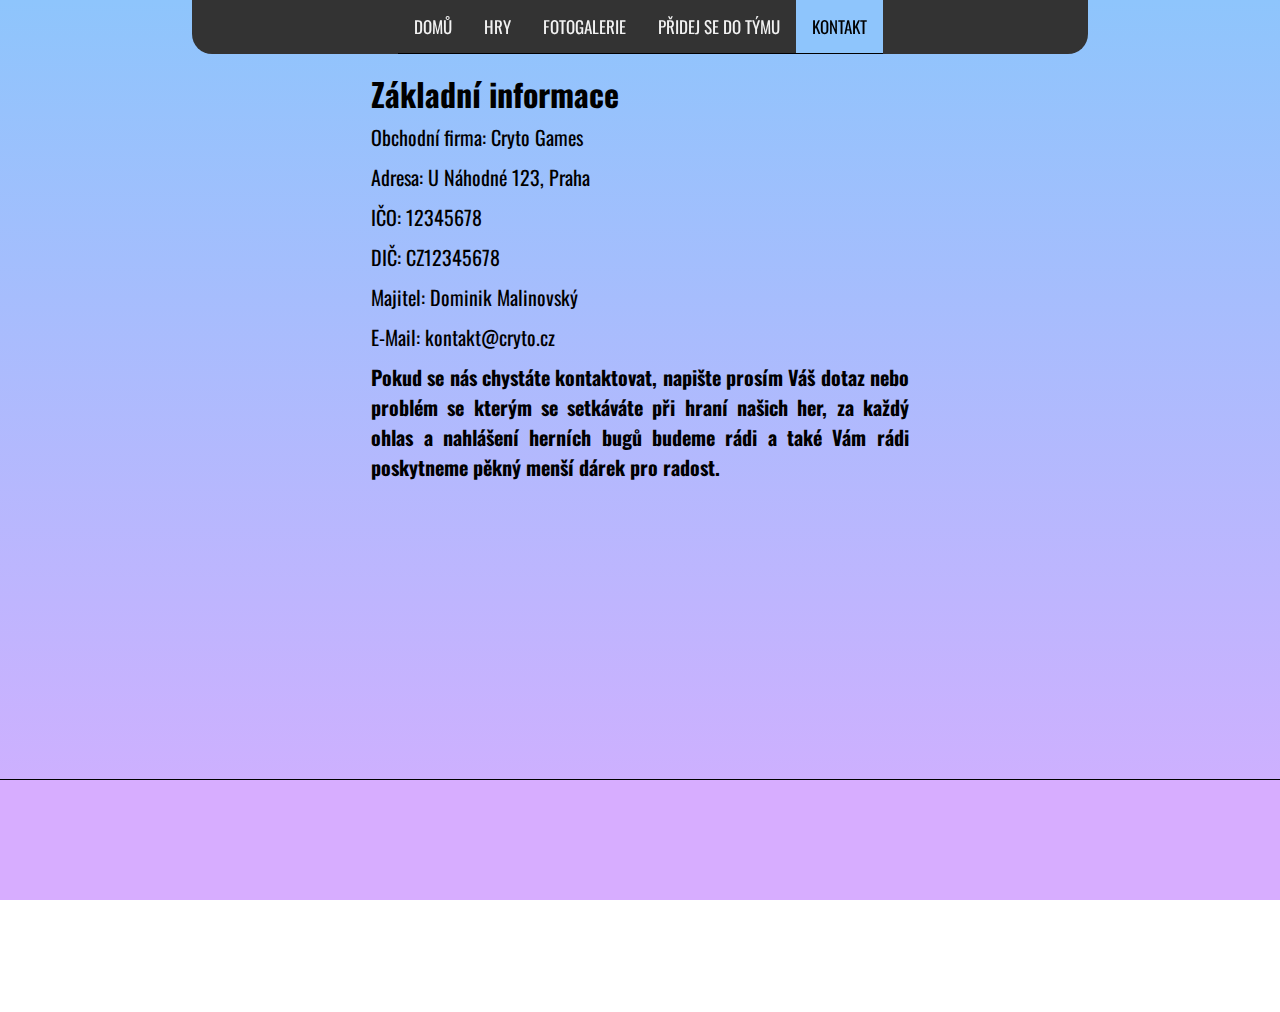
==== pages/contact.html @ 80bf19e6 "v0.9" ====
<!DOCTYPE html>
<html lang="en">

<head>
    <meta charset="UTF-8">
    <meta http-equiv="X-UA-Compatible" content="IE=edge">
    <meta name="viewport" content="width=device-width, initial-scale=1.0">
    <link rel="preconnect" href="https://fonts.googleapis.com">
    <link rel="preconnect" href="https://fonts.gstatic.com" crossorigin>
    <link href="https://fonts.googleapis.com/css2?family=Oswald:wght@400;700&display=swap" rel="stylesheet">
    <link rel="stylesheet" href="https://cdnjs.cloudflare.com/ajax/libs/font-awesome/4.7.0/css/font-awesome.min.css">
    <link rel="stylesheet" href="/styles/style.css">
    <link rel="icon" type="image/x-icon" href="/images/icon_site.ico">
    <title>Kontakt - Cryto Games</title>
</head>

<body>
    <nav>
        <div class="container">
            <div class="topnav">
                <a href="/index.html">DOMŮ</a>
                <div id="myLinks">
                    <a href="/pages/games.html">HRY</a>
                    <a href="/pages/photos.html">FOTOGALERIE</a>
                    <a href="/pages/teamapply.html">PŘIDEJ SE DO TÝMU</a>
                    <a class="active" href="/pages/kontakt.html">KONTAKT</a>
                </div>
                <a href="javascript:void(0);" class="icon" onclick="myFunction()">
                    <i class="fa fa-bars"></i>
                </a>
            </div>
        </div>
    </nav>
    <main>
        <div class="container">
            <div class="info">
                <h2>Základní informace</h2>
                <p>Obchodní firma: Cryto Games</p>
                <p>Adresa: U Náhodné 123, Praha</p>
                <p>IČO: 12345678</p>
                <P>DIČ: CZ12345678</P>
                <p>Majitel: Dominik Malinovský</p>
                <p>E-Mail: kontakt@cryto.cz</p>
                <p><b>Pokud se nás chystáte kontaktovat, napište prosím Váš dotaz nebo problém se kterým se setkáváte
                        při hraní našich her, za každý ohlas a nahlášení herních bugů budeme rádi a také Vám rádi
                        poskytneme pěkný menší dárek pro radost.</b></p>
            </div>
            <div class="map">
                <iframe
                    src="https://www.google.com/maps/embed?pb=!1m18!1m12!1m3!1d163930.5046733558!2d14.325198584894355!3d50.05980536586107!2m3!1f0!2f0!3f0!3m2!1i1024!2i768!4f13.1!3m3!1m2!1s0x470b939c0970798b%3A0x400af0f66164090!2sPrague!5e0!3m2!1sen!2scz!4v1666035420657!5m2!1sen!2scz"
                    style="border:0;" allowfullscreen="" loading="lazy"
                    referrerpolicy="no-referrer-when-downgrade"></iframe>
            </div>
    </main>
    <footer>
        <p id="date"></p>
    </footer>
    <script src="/scripts/script.js"></script>
</body>

</html>
---- styles/style.css ----
body {
  margin: 0 auto;
  padding: 0;
  background-image: linear-gradient(180deg, #8EC5FC 0%, #d7adff 100%);
  background-repeat: no-repeat;
  background-attachment: fixed;
  font-family: 'Oswald', sans-serif;
  padding-bottom: 120px;
}

img {
  border-radius: 10px;
  width: 100%;
  margin-left: auto;
  margin-right: auto;
}

.game img {
  margin-top: 10px;
  margin-bottom: 10px;
  border-radius: 10px;
  display: block;
  margin-left: auto;
  margin-right: auto;
  width: 90%;
}

footer {
  position: fixed;
  display: flex;
  flex-direction: column;
  text-align: center;
  margin: 0 auto;
  bottom: 0;
  width: 100%;
  height: 110px;
  background-color: #d7adff;
  color: black;
  justify-content: center;
  border-top: 1px solid black;

}


@media screen and (max-width: 600px) {
  body {
    padding-top: 60px;
  }

  main .container {
    max-width: 90%;
    margin: auto;
  }


  .topnav {
    z-index: 100;
    overflow: hidden;
    background-color: white;
    position: fixed;
    width: 100%;
    top: 0;
  }

  .topnav #myLinks {
    display: none;
  }

  .topnav a {
    color: black;
    padding: 14px 16px;
    text-decoration: none;
    font-size: 17px;
    display: block;
    border-bottom: 1px solid black;

  }

  .topnav a.icon {

    display: block;
    position: absolute;
    right: 0;
    top: 0;
  }

  .active {
    background-color: #8EC5FC;
    color: black;
  }

  p {
    font-size: 18px;
  }

}

.fade {
  animation-name: fade;
  animation-duration: 1.5s;
}

@keyframes fade {
  from {
    opacity: .35
  }

  to {
    opacity: 1
  }
}

h1 {
  text-align: center;
}


.login-box {
  width: auto;
  color: white;
  background-color: rgba(0, 0, 0, .9);
  border-radius: 10px;
  padding: 20px;
  margin: auto;
  margin-top: 40px;
  border: 3px solid black;
}

.login-box h2 {
  text-align: center;
}

.login-box .user-box {
  padding: 2px;
  text-align: center;

}

.login-box .user-box input {

  font-size: 16px;
  background-color: transparent;
  outline: none;
  color: white;
  border: none;
  width: 100%;
  border-bottom: 2px solid white;
}

.login-box .user-box input::placeholder {
  color: white;
  letter-spacing: 2px;
  opacity: 1;
}

.login-box label {
  padding-left: 10px;
  text-align: left;
  color: white;
}

.form-button {
  margin: auto;
  margin-top: 20px;
  width: 50%;
  border: none;
  background-color: transparent;
  border-radius: 10px;
  border: 1px solid white;
  text-align: center;
  padding: 10px;
}

.form-button input {
  color: white;
  background-color: transparent;
  border: none;
  text-decoration: none;
  font-size: 24px;
  width: 100%;
  border-radius: 10px;
  text-transform: uppercase;
  letter-spacing: 4px;
}

.user-box-file {
  margin-top: 20px;
}

.user-box-file label {

  color: white;
  margin: auto;
  text-align: center;
}

.custom-file-upload {
  display: block;
  margin: 0 auto;
  border: 1px solid rgb(255, 255, 255);
  padding: 6px 12px;
  cursor: pointer;
}

input[type="file"] {
  display: none;
}

select {
  display: block;
  margin: 0 auto;
  width: 100%;
  border-radius: 0.25em;
  padding: 0.25em 0.5em;
  font-size: 1.25rem;
  cursor: pointer;
  line-height: 1.1;
  background-color: rgb(255, 255, 255);
}

.tabulka {
  margin-left: auto;
  margin-right: auto;
}

table {
  border-collapse: collapse;
}

th {
  border: 2px solid black;

  padding: 0;
  padding-left: 10px;
  padding-right: 10px;
  margin: 0;
  font-weight: 300;
}

.buy {
  border-radius: 10px;
  width: 80%;
  margin: auto;
  text-align: center;
  background-color: rgba(0, 0, 0, 0.5);
}

.buy a {
  color: white;
  display: block;
  text-decoration: none;
  letter-spacing: 4px;
  font-size: 24px;
}

.gallery {
  display: grid;
  grid-template-columns: repeat(auto-fill, minmax(200px, 1fr));
  grid-gap: 20px;
  align-items: stretch;
}

.gallery img {
  max-width: 100%;
}
.images-main {
  width: 90%;
  margin: auto;
}

@media screen and (min-width: 600px) {
  body {
    padding-top: 70px;

    padding-bottom: 120px;
  }

  main .container {
    max-width: 90%;
    margin: auto;

  }

  .topnav {
    z-index: 100;
    overflow: hidden;
    background-color: white;
    position: fixed;
    width: 100%;
    top: 0;
  }

  .topnav #myLinks {
    display: none;
  }

  .topnav a {
    color: black;
    padding: 14px 16px;
    text-decoration: none;
    font-size: 24px;
    display: block;
    border-bottom: 1px solid black;

  }

  .topnav a.icon {

    display: block;
    position: absolute;
    right: 0;
    top: 0;
  }

  .active {
    background-color: #8EC5FC;
    color: black;
  }

  h1 {
    font-size: 36px;
  }

  h2 {
    font-size: 32px;
  }

  p {
    font-size: 20px;
  }

  .game p {
    font-size: 20px;
  }

  p img {
    width: 100%;
  }

  footer {
    height: 120px;
  }

  th {
    padding-left: 40px;
    padding-right: 40px;
  }

  li {
    font-size: large;
  }


  .gallery {
    grid-template-columns: repeat(auto-fill, minmax(250px, 1fr));
  }



  .login-box {
    width: 60%;
  }


  .login-box .user-box {
    padding: 2px;
    text-align: center;
  }

  .login-box .user-box input {
    width: 80%;
    font-size: 18px;
  }


  .form-button {
    width: 50%;
  }

  .custom-file-upload {
    width: 75%;
  }

  select {
    width: 80%;
  }
  .images-main {
    width: 80%;
    margin: auto;
  }

}

@media screen and (min-width: 1024px) {

  .container {

    width: 70%;
    margin: 0 auto;

  }

  .topnav {
    display: flex;
    background-color: #333;
    overflow: hidden;
    max-width: 70%;
    justify-content: center;
    border-radius: 0 0 20px 20px;

  }

  .topnav a {
    float: left;
    color: #f2f2f2;
    text-align: center;
    padding: 14px 16px;
    text-decoration: none;
    font-size: 17px;

  }

  .topnav a:hover {
    background-color: #ddd;
    color: black;
  }

  .topnav a.active {
    color: black;
  }

  .topnav a.icon {

    display: none;
  }

  .topnav #myLinks {
    display: block !important;

  }

  .images-main {
    width: 60%;
    margin: auto;
  }

  .gallery {
    grid-template-columns: repeat(auto-fill, minmax(500px, 1fr));
  }
  .game img{
    width: 60%;
  }

  .info p{
    padding-top: 5px;
    padding-bottom: 5px;
    margin: auto;
    width: 60%;
    text-align: justify;
  }
  .info h2{
    width: 60%;
    margin: auto;
  }
  .buy {
    width: 50%;
    margin-bottom: 10px;
  }
  ol{
    width: 60%;
    margin: auto;
  }
  .map {
    width: 60%;
    margin: auto;
  }
}



iframe{
  width:100%;
  height:400px;
}
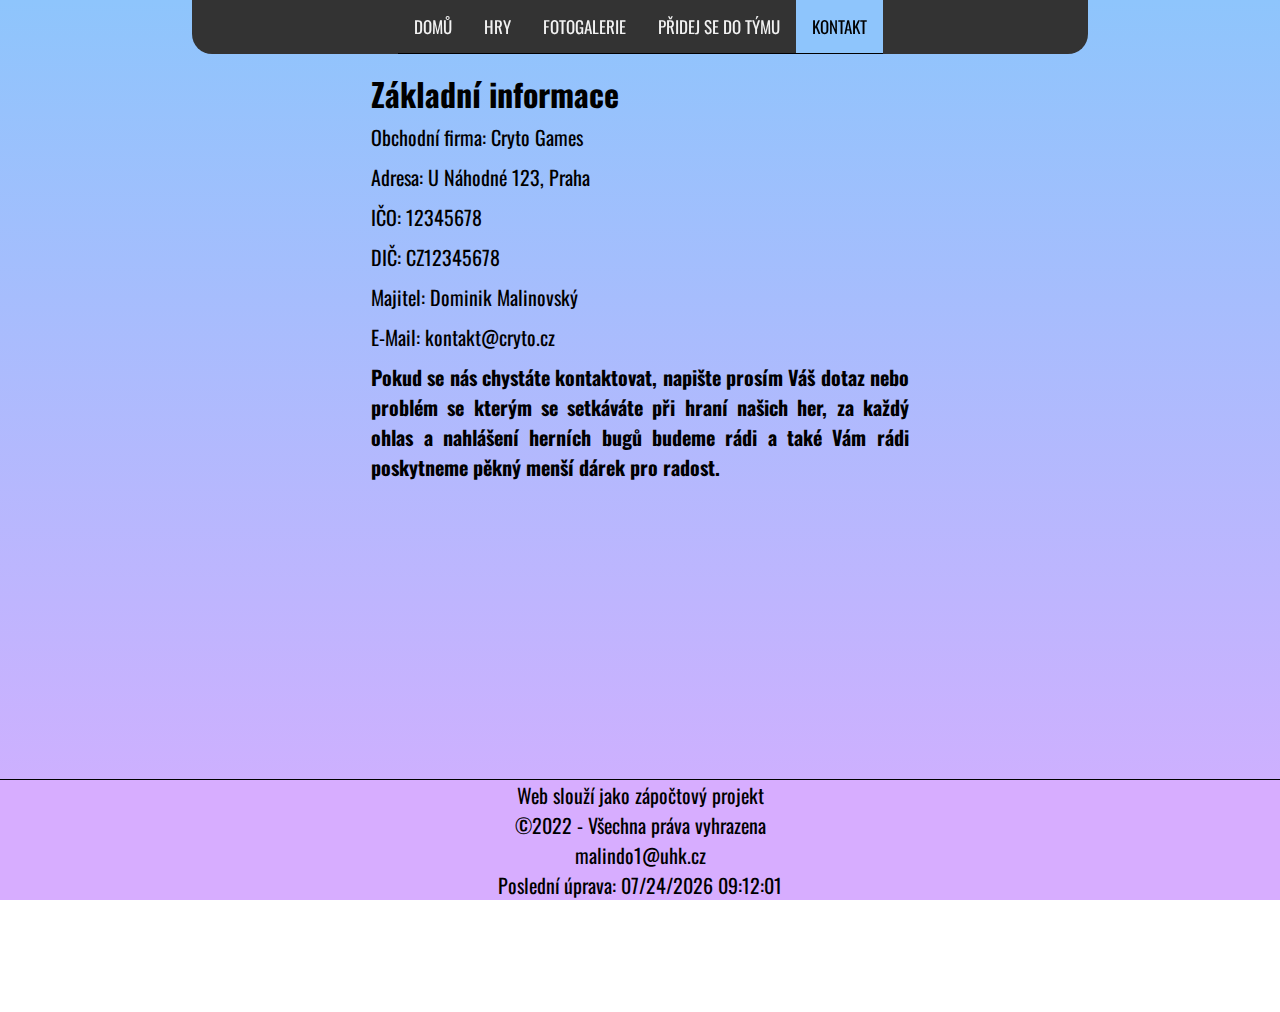
==== commit 1dc879ab: "v0.9.3" ====
--- a/pages/contact.html
+++ b/pages/contact.html
@@ -25,7 +25,7 @@
                     <a href="/pages/teamapply.html">PŘIDEJ SE DO TÝMU</a>
                     <a class="active" href="/pages/kontakt.html">KONTAKT</a>
                 </div>
-                <a href="javascript:void(0);" class="icon" onclick="myFunction()">
+                <a href="#" class="icon" onclick="myFunction()">
                     <i class="fa fa-bars"></i>
                 </a>
             </div>
